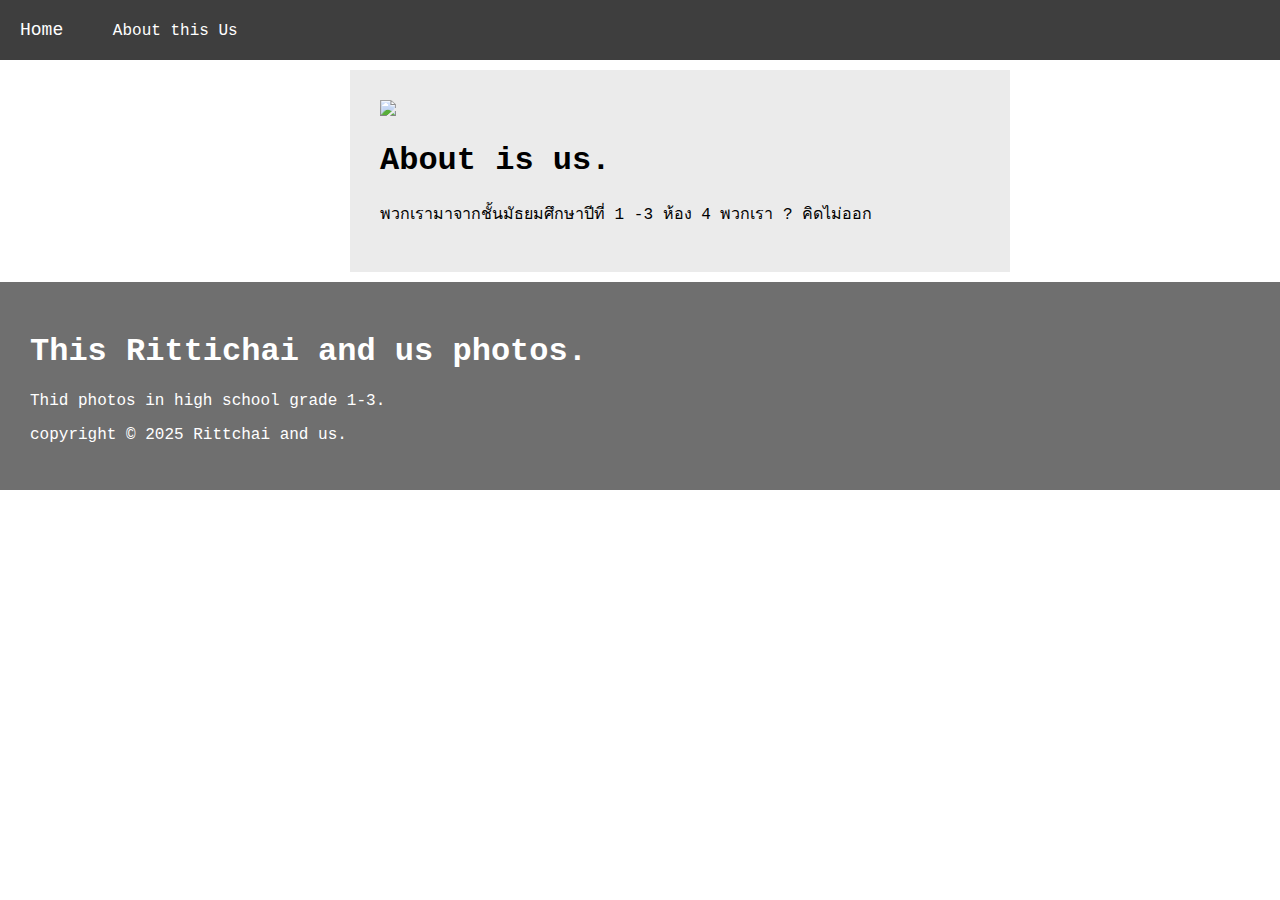
==== index-about.html @ cf042a51 "Add files via upload" ====
<!DOCTYPE html>
<html lang="en">
<head>
    <meta charset="UTF-8">
    <meta name="viewport" content="width=device-width, initial-scale=1.0">
    <title>Document</title>
</head>
<body>
    <!--this is header contener-->
    <header class="menuheader">
        <a class="menuhome" href="index.html">Home</a>
        <a class="menu" href="index-about.html">About this Us</a>
    </header>
    <!--this is center contener page-->
<div class="content">
    <div class="contener">
        <!--add photos in src -->
        <img src="https://getdex.com/blog/content/images/size/w960/2022/09/how-to-be-a-people-person-1662995088.jpg"> 
        <h1>About is us.</h1>
        <p>พวกเรามาจากชั้นมัธยมศึกษาปีที่ 1 -3 ห้อง 4 พวกเรา ? คิดไม่ออก </p>
    </div>
</div>
<!--this is footer contener-->
<footer class="footerken">
    <h1>This Rittichai and us photos.</h1>
    <p>Thid photos in high school grade 1-3. <p>
    <p>copyright © 2025 Rittchai and us.</p>
</footer>
</body>
<link rel="stylesheet" href="style.css">
</html>
---- style.css ----
html,body{
    background-color: rgb(255, 255, 255);
    padding: 0%;
    margin: 0%;
    font-family: 'Courier New', Courier, monospace;
}

header{
    background-color: rgb(62, 62, 62);
}

.menu,.menuhome{
    display: inline-block;
    text-decoration: none;
    color: white;
    padding: 20px;  
}

.menuhome{
    font-size: large;
}

.contener{
    background-color: rgba(77, 77, 77, 0.113);
    padding: 30px;
    display: inline-block;
    text-decoration: none;
    margin: 10px;
}
.content{
    max-width: 600px;
    margin: auto;
}

img {
    width: 600px;
    display: inline-block;
    text-decoration: none;

}

.infobt{
    text-decoration: none;
    color: rgb(255, 255, 255);
    padding: 10px;
    margin: 10px;
    background-color: rgb(75, 75, 75);
}

.footerken{
    background-color: rgb(111, 111, 111);
    padding: 30px;
    margin: 0;
    text-decoration: none;
    color: white;
}

.heros{
    background-color: rgb(75, 75, 75);
    padding: 50px;
    margin: 0px;
    font-size: larger;
    color: white;
}

.infoheros{
    font-size: medium;
    color: white;
}

.herosbutton{
    padding: 10px;
    background-color: rgb(62, 62, 62);
    text-decoration: none;
    color: white;
    margin: 10px;
    display: inline-block;
    
}

.buttonheros{
    padding: 10px;
    margin: 10px;
    display: inline-block;
}

.layoutcontenter{
    display: flex;
    flex-wrap: wrap;
}
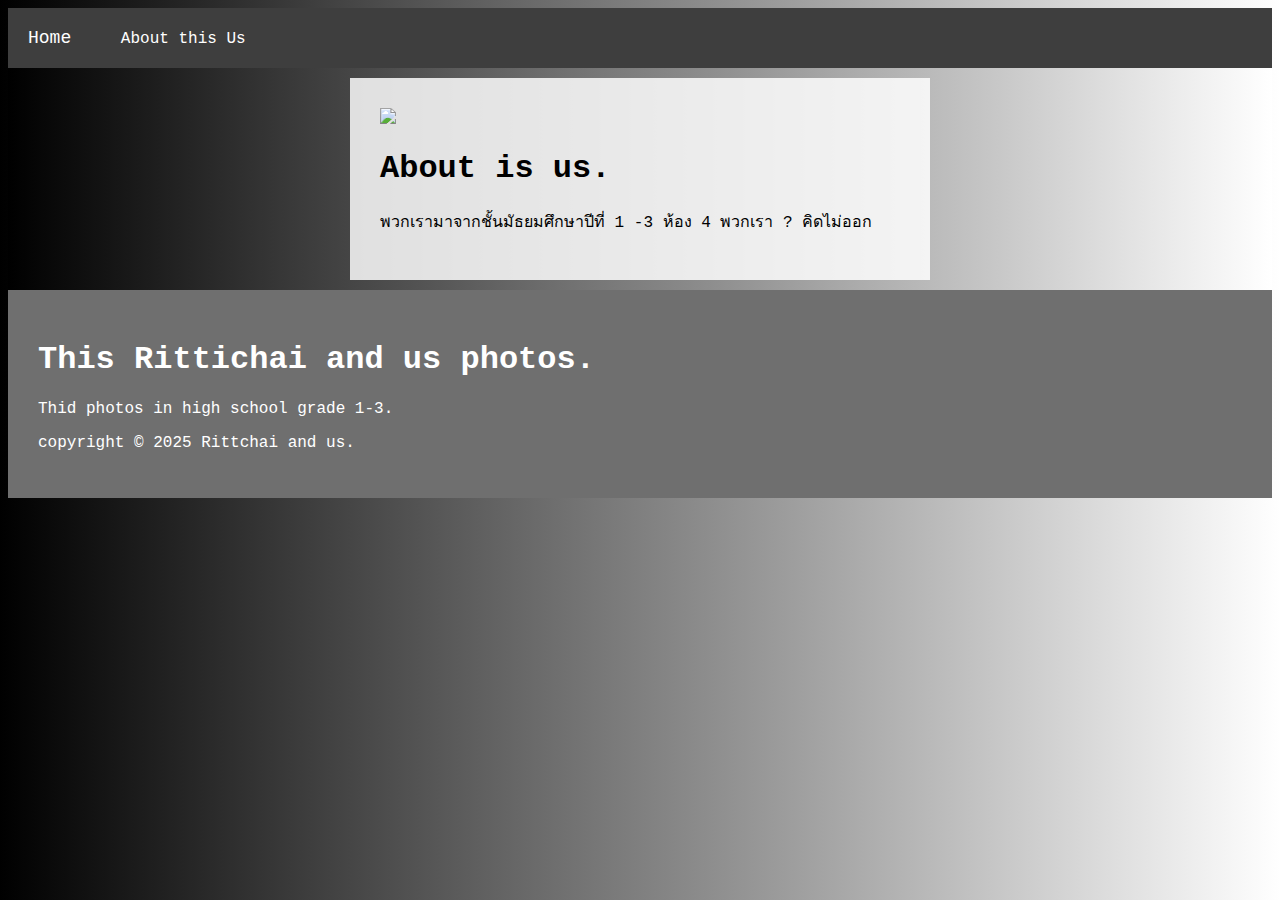
==== commit 547832c4: "Add files via upload" ====
--- a/index-about.html
+++ b/index-about.html
@@ -3,7 +3,7 @@
 <head>
     <meta charset="UTF-8">
     <meta name="viewport" content="width=device-width, initial-scale=1.0">
-    <title>Document</title>
+    <title>About Us</title>
 </head>
 <body>
     <!--this is header contener-->
@@ -28,5 +28,5 @@
 </footer>
 </body>
 <link rel="stylesheet" href="style.css">
-</html>
+</html> 
 
--- a/style.css
+++ b/style.css
@@ -1,7 +1,6 @@
 html,body{
-    background-color: rgb(255, 255, 255);
-    padding: 0%;
-    margin: 0%;
+    background: rgb(0,0,0);
+    background: linear-gradient(90deg, rgba(0,0,0,1) 0%, rgba(255,255,255,1) 100%, rgba(0,212,255,1) 100%);
     font-family: 'Courier New', Courier, monospace;
 }
 
@@ -21,9 +20,8 @@
 }
 
 .contener{
-    background-color: rgba(77, 77, 77, 0.113);
+    background-color: rgba(255, 255, 255, 0.834);
     padding: 30px;
-    display: inline-block;
     text-decoration: none;
     margin: 10px;
 }
@@ -33,9 +31,7 @@
 }
 
 img {
-    width: 600px;
-    display: inline-block;
-    text-decoration: none;
+    width: 100%;
 
 }
 
@@ -89,3 +85,5 @@
     flex-wrap: wrap;
 }
 
+
+
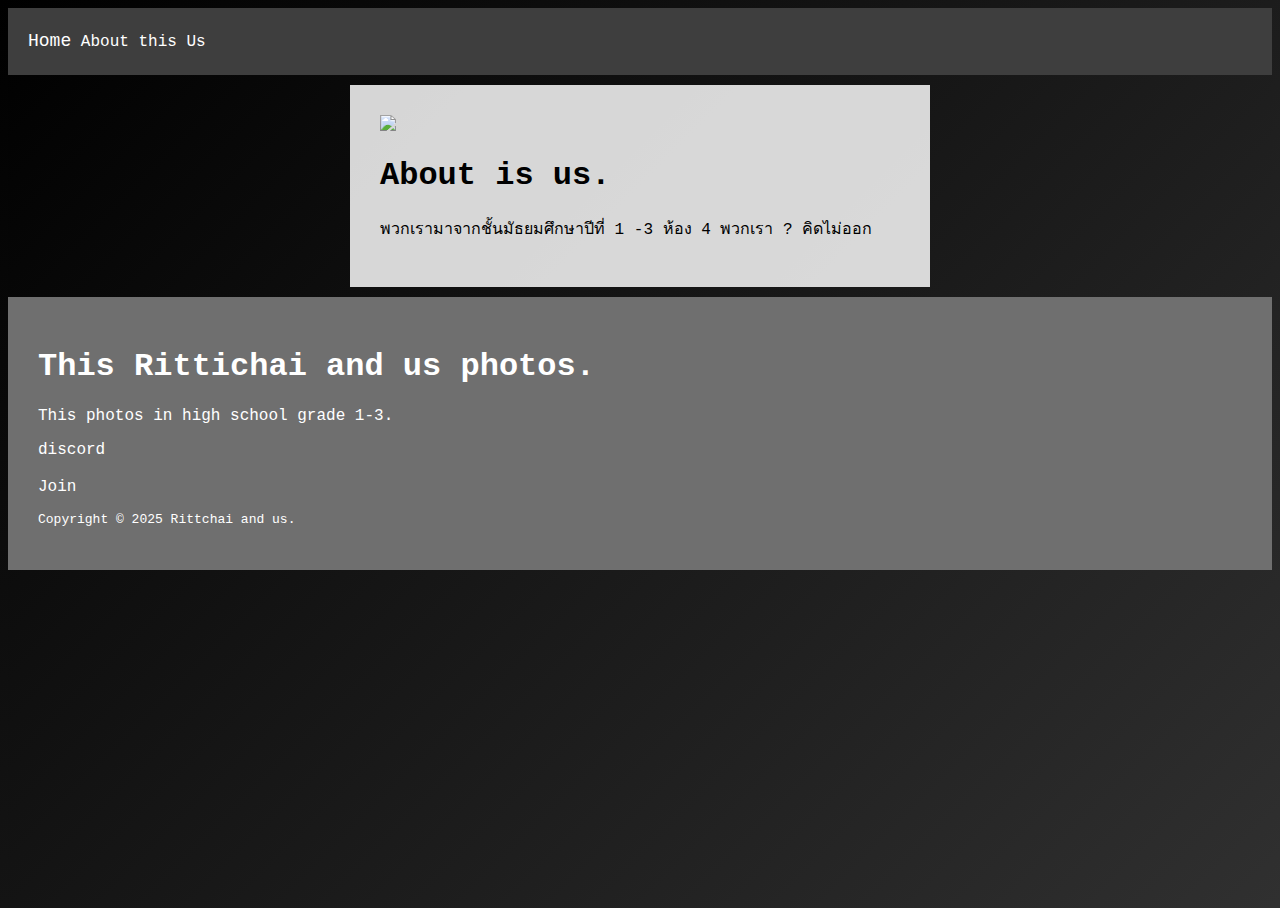
==== commit 052330df: "Add files via upload" ====
--- a/index-about.html
+++ b/index-about.html
@@ -23,8 +23,9 @@
 <!--this is footer contener-->
 <footer class="footerken">
     <h1>This Rittichai and us photos.</h1>
-    <p>Thid photos in high school grade 1-3. <p>
-    <p>copyright © 2025 Rittchai and us.</p>
+    <p>This photos in high school grade 1-3. <p>
+        <p>discord</p> <a href="https://discord.gg/yTg6rkdg">Join</a>
+        <p style="font-size: small;">Copyright © 2025 Rittchai and us.</p>
 </footer>
 </body>
 <link rel="stylesheet" href="style.css">
--- a/style.css
+++ b/style.css
@@ -1,19 +1,47 @@
 html,body{
-    background: rgb(0,0,0);
-    background: linear-gradient(90deg, rgba(0,0,0,1) 0%, rgba(255,255,255,1) 100%, rgba(0,212,255,1) 100%);
+    background: linear-gradient(-45deg, #e8e8e8, #979797, #404040, #000000);
+	background-size: 400% 400%;
+	animation: gradient 15s ease infinite;
+	height: 100vh;
     font-family: 'Courier New', Courier, monospace;
 }
 
+@keyframes gradient {
+	0% {
+		background-position: 0% 50%;
+	}
+	50% {
+		background-position: 100% 50%;
+	}
+	100% {
+		background-position: 0% 50%;
+	}
+}
+
+
 header{
     background-color: rgb(62, 62, 62);
+    padding: 20px;
 }
 
-.menu,.menuhome{
-    display: inline-block;
+a {
+    box-shadow: inset 0 0 0 0 #a8a8a8;
+    color: #a8a8a8;
+    padding: 0 .25rem;
+    margin: 0 -.25rem;
+    transition: color .3s ease-in-out, box-shadow .3s ease-in-out;
+  }
+  a:hover {
+    color: #000000;
+    box-shadow: inset 200px 0 0 0 #a8a8a8;;
+  }
+  
+  a {
+    color: #ffffff;
+    font-size: medium;
+    line-height: 1.5;
     text-decoration: none;
-    color: white;
-    padding: 20px;  
-}
+  }
 
 .menuhome{
     font-size: large;
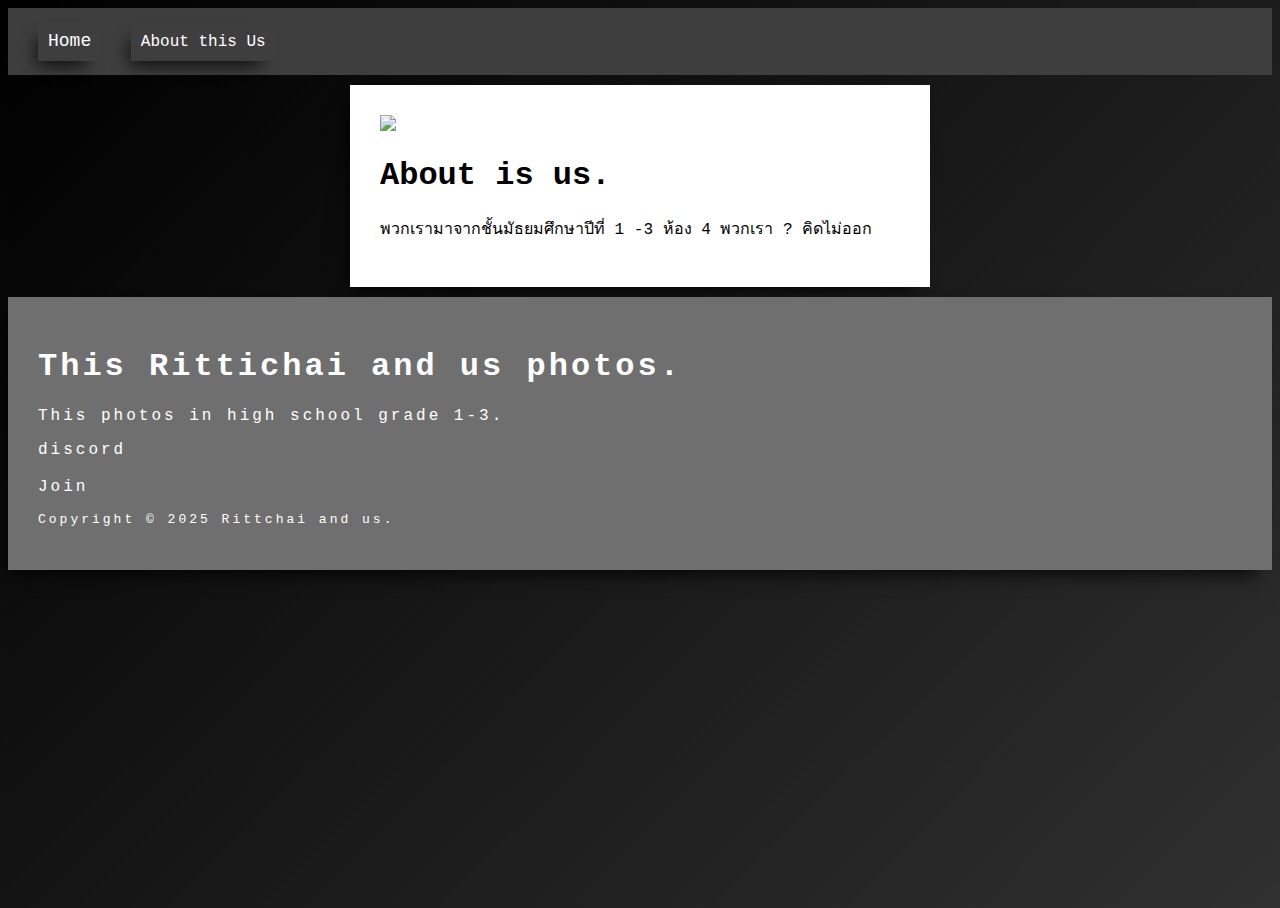
==== commit f4d421d3: "Add files via upload" ====
--- a/index-about.html
+++ b/index-about.html
@@ -28,6 +28,7 @@
         <p style="font-size: small;">Copyright © 2025 Rittchai and us.</p>
 </footer>
 </body>
+<link href="https://cdn.jsdelivr.net/npm/bootstrap@5.0.2/dist/css/bootstrap.min.css" rel="stylesheet" integrity="sha384-EVSTQN3/azprG1Anm3QDgpJLIm9Nao0Yz1ztcQTwFspd3yD65VohhpuuCOmLASjC" crossorigin="anonymous">
 <link rel="stylesheet" href="style.css">
 </html> 
 
--- a/style.css
+++ b/style.css
@@ -22,6 +22,15 @@
 header{
     background-color: rgb(62, 62, 62);
     padding: 20px;
+    
+}
+
+.menu,.menuhome{
+    padding: 10px;
+    margin: 10px;
+    box-shadow: -8px 11px 17px -7px rgba(0,0,0,0.81);
+-webkit-box-shadow: -8px 11px 17px -7px rgba(0,0,0,0.81);
+-moz-box-shadow: -8px 11px 17px -7px rgba(0,0,0,0.81);
 }
 
 a {
@@ -48,10 +57,13 @@
 }
 
 .contener{
-    background-color: rgba(255, 255, 255, 0.834);
+    background-color: rgb(255, 255, 255);
     padding: 30px;
     text-decoration: none;
     margin: 10px;
+    box-shadow: -8px 11px 17px -7px rgba(0,0,0,0.81);
+-webkit-box-shadow: -8px 11px 17px -7px rgba(0,0,0,0.81);
+-moz-box-shadow: -8px 11px 17px -7px rgba(0,0,0,0.81);
 }
 .content{
     max-width: 600px;
@@ -77,19 +89,28 @@
     margin: 0;
     text-decoration: none;
     color: white;
+    letter-spacing: 3px;
+    box-shadow: -8px 11px 17px -7px rgba(0,0,0,0.81);
+-webkit-box-shadow: -8px 11px 17px -7px rgba(0,0,0,0.81);
+-moz-box-shadow: -8px 11px 17px -7px rgba(0,0,0,0.81);
 }
 
 .heros{
-    background-color: rgb(75, 75, 75);
+    background-color: rgb(255, 255, 255);
     padding: 50px;
     margin: 0px;
     font-size: larger;
-    color: white;
+    color: rgb(0, 0, 0);
+    letter-spacing: 3px;
+    box-shadow: -8px 11px 17px -7px rgba(0,0,0,0.81);
+-webkit-box-shadow: -8px 11px 17px -7px rgba(0,0,0,0.81);
+-moz-box-shadow: -8px 11px 17px -7px rgba(0,0,0,0.81);
 }
 
 .infoheros{
     font-size: medium;
-    color: white;
+    color: rgb(0, 0, 0);
+    letter-spacing: 3px;
 }
 
 .herosbutton{
@@ -113,5 +134,3 @@
     flex-wrap: wrap;
 }
 
-
-
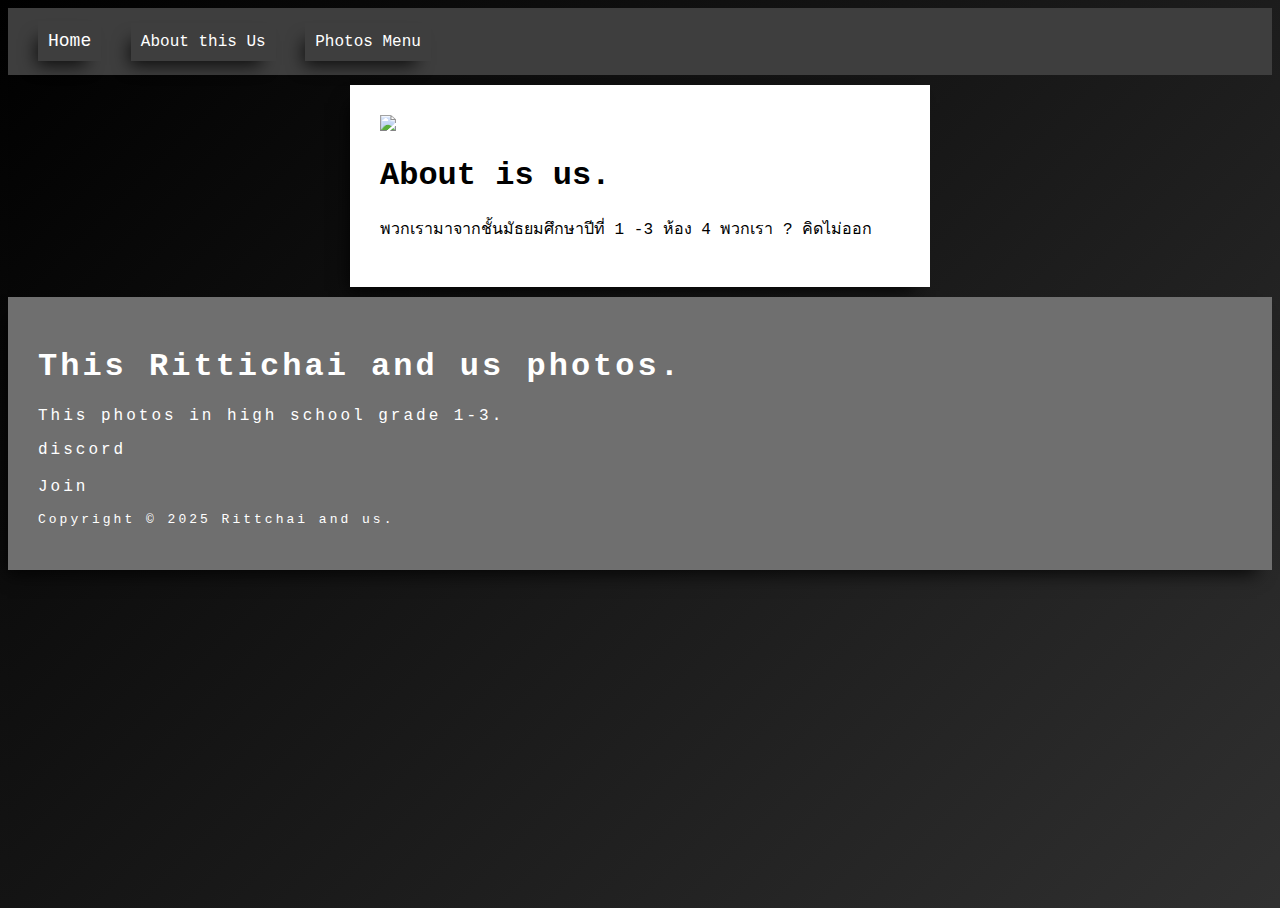
==== commit 62b385ef: "Add files via upload" ====
--- a/index-about.html
+++ b/index-about.html
@@ -10,6 +10,30 @@
     <header class="menuheader">
         <a class="menuhome" href="index.html">Home</a>
         <a class="menu" href="index-about.html">About this Us</a>
+
+        <!--popup webpage-->
+
+        <a class="menu"  href="#demo-modal">Photos Menu</a>
+    </div>
+    <div id="demo-modal" class="modal">
+        <div class="modal__content">
+            <h1>Photos Menu</h1>
+            <div class="buttonheros">
+                <a class="herosbutton" href="indexshow.html">ภาพของโชว์</a>
+                <a class="herosbutton" href="indextan.html">ภาพของธัญ</a>
+                <a class="herosbutton" href="indexken.html">ภาพของเคน</a>
+                <a class="herosbutton" href="indexbus.html">ภาพของบัส</a>
+                <a class="herosbutton" href="indexzoom.html">ภาพของซูม</a>
+                <a class="herosbutton" href="indexfifa.html">ภาพของฟีฟ่า</a>
+                <a class="herosbutton" href="indexfew.html">ภาพของฟิว</a>
+        </div>
+            <div class="modal__footer">
+    
+            <a href="#" class="modal__close">&times;</a>
+        </div>
+        
+    <!--popup webpage end-->
+
     </header>
     <!--this is center contener page-->
 <div class="content">
--- a/style.css
+++ b/style.css
@@ -1,136 +1,248 @@
 html,body{
-    background: linear-gradient(-45deg, #e8e8e8, #979797, #404040, #000000);
-	background-size: 400% 400%;
-	animation: gradient 15s ease infinite;
-	height: 100vh;
-    font-family: 'Courier New', Courier, monospace;
+  background: linear-gradient(-45deg, #e8e8e8, #979797, #404040, #000000);
+background-size: 400% 400%;
+animation: gradient 15s ease infinite;
+height: 100vh;
+  font-family: 'Courier New', Courier, monospace;
 }
 
 @keyframes gradient {
-	0% {
-		background-position: 0% 50%;
-	}
-	50% {
-		background-position: 100% 50%;
-	}
-	100% {
-		background-position: 0% 50%;
-	}
+0% {
+  background-position: 0% 50%;
+}
+50% {
+  background-position: 100% 50%;
+}
+100% {
+  background-position: 0% 50%;
+}
 }
 
 
 header{
-    background-color: rgb(62, 62, 62);
-    padding: 20px;
-    
+  background-color: rgb(62, 62, 62);
+  padding: 20px;
 }
 
 .menu,.menuhome{
-    padding: 10px;
-    margin: 10px;
-    box-shadow: -8px 11px 17px -7px rgba(0,0,0,0.81);
+  padding: 10px;
+  margin: 10px;
+  box-shadow: -8px 11px 17px -7px rgba(0,0,0,0.81);
 -webkit-box-shadow: -8px 11px 17px -7px rgba(0,0,0,0.81);
 -moz-box-shadow: -8px 11px 17px -7px rgba(0,0,0,0.81);
 }
 
 a {
-    box-shadow: inset 0 0 0 0 #a8a8a8;
-    color: #a8a8a8;
-    padding: 0 .25rem;
-    margin: 0 -.25rem;
-    transition: color .3s ease-in-out, box-shadow .3s ease-in-out;
-  }
-  a:hover {
-    color: #000000;
-    box-shadow: inset 200px 0 0 0 #a8a8a8;;
+  box-shadow: inset 0 0 0 0 #a8a8a8;
+  color: #a8a8a8;
+  padding: 0 .25rem;
+  margin: 0 -.25rem;
+  transition: color .3s ease-in-out, box-shadow .3s ease-in-out;
+}
+a:hover {
+  color: #000000;
+  box-shadow: inset 200px 0 0 0 #a8a8a8;;
+}
+
+a {
+  color: #ffffff;
+  font-size: medium;
+  line-height: 1.5;
+  text-decoration: none;
+}
+
+.menuhome{
+  font-size: large;
+}
+
+.contener{
+  background-color: rgb(255, 255, 255);
+  padding: 30px;
+  text-decoration: none;
+  margin: 10px;
+  box-shadow: -8px 11px 17px -7px rgba(0,0,0,0.81);
+-webkit-box-shadow: -8px 11px 17px -7px rgba(0,0,0,0.81);
+-moz-box-shadow: -8px 11px 17px -7px rgba(0,0,0,0.81);
+}
+.content{
+  max-width: 600px;
+  margin: auto;
+}
+
+img {
+  width: 100%;
+
+}
+
+.infobt{
+  text-decoration: none;
+  color: rgb(255, 255, 255);
+  padding: 10px;
+  margin: 10px;
+  background-color: rgb(75, 75, 75);
+}
+
+.footerken{
+  background-color: rgb(111, 111, 111);
+  padding: 30px;
+  margin: 0;
+  text-decoration: none;
+  color: white;
+  letter-spacing: 3px;
+  box-shadow: -8px 11px 17px -7px rgba(0,0,0,0.81);
+-webkit-box-shadow: -8px 11px 17px -7px rgba(0,0,0,0.81);
+-moz-box-shadow: -8px 11px 17px -7px rgba(0,0,0,0.81);
+}
+
+.heros{
+  background-color: rgb(255, 255, 255);
+  padding: 50px;
+  margin: 0px;
+  font-size: larger;
+  color: rgb(0, 0, 0);
+  letter-spacing: 3px;
+  box-shadow: -8px 11px 17px -7px rgba(0,0,0,0.81);
+-webkit-box-shadow: -8px 11px 17px -7px rgba(0,0,0,0.81);
+-moz-box-shadow: -8px 11px 17px -7px rgba(0,0,0,0.81);
+}
+
+.infoheros{
+  font-size: medium;
+  color: rgb(0, 0, 0);
+  letter-spacing: 3px;
+}
+
+.herosbutton{
+  padding: 10px;
+  background-color: rgb(62, 62, 62);
+  text-decoration: none;
+  color: white;
+  margin: 10px;
+  display: inline-block;
+  
+}
+
+.buttonheros{
+  padding: 10px;
+  margin: 10px;
+  display: inline-block;
+}
+
+.layoutcontenter{
+  display: flex;
+  flex-wrap: wrap;
+}
+
+/*heros text animation*/
+
+.herostext {
+  font-size: x-large;
+  color: rgb(0, 0, 0);
+  text-align: left;
+  font-weight: 700;
+}
+
+/* Typewriter effect 1 */
+@keyframes typing {
+  0.0000%, 27.3488% { content: ""; }
+  1.1395%, 26.2093% { content: "F"; }
+  2.2791%, 25.0698% { content: "Fr"; }
+  3.4186%, 23.9302% { content: "Fri"; }
+  4.5581%, 22.7907% { content: "Frie"; }
+  5.6977%, 21.6512% { content: "Frien"; }
+  6.8372%, 20.5116% { content: "Friend"; }
+
+  30.7674%, 51.2791% { content: ""; }
+  31.9070%, 50.1395% { content: "P"; }
+  33.0465%, 49.0000% { content: "Ph"; }
+  34.1860%, 47.8605% { content: "Pho"; }
+  35.3256%, 46.7209% { content: "Phot"; }
+  36.1291%, 45.6134% { content: "Photo"; }
+  37.1291%, 44.6134% { content: "Photos"; }
+}
+
+@keyframes blink {
+  0%, 100% { opacity: 1; }
+  50% { opacity: 0; }
+}
+
+.typewriter {
+  --caret: currentcolor;
+}
+
+.typewriter::before {
+  content: "";
+  animation: typing 13.5s infinite;
+}
+
+.typewriter::after {
+  content: "";
+  border-right: 1px solid var(--caret);
+  animation: blink 0.5s linear infinite;
+}
+
+.typewriter.thick::after {
+  border-right: 1ch solid var(--caret);
+}
+
+.typewriter.nocaret::after {
+  border-right: 0;
+}
+
+
+@media (prefers-reduced-motion) {
+  .typewriter::after {
+    animation: none;
   }
   
-  a {
-    color: #ffffff;
-    font-size: medium;
-    line-height: 1.5;
-    text-decoration: none;
+  @keyframes sequencePopup {
+    0%, 100% { content: "Friends"; }
+    25% { content: "Photos"; }
+
   }
 
-.menuhome{
-    font-size: large;
-}
-
-.contener{
-    background-color: rgb(255, 255, 255);
-    padding: 30px;
-    text-decoration: none;
-    margin: 10px;
-    box-shadow: -8px 11px 17px -7px rgba(0,0,0,0.81);
--webkit-box-shadow: -8px 11px 17px -7px rgba(0,0,0,0.81);
--moz-box-shadow: -8px 11px 17px -7px rgba(0,0,0,0.81);
-}
-.content{
-    max-width: 600px;
-    margin: auto;
-}
-
-img {
-    width: 100%;
-
-}
-
-.infobt{
-    text-decoration: none;
-    color: rgb(255, 255, 255);
-    padding: 10px;
-    margin: 10px;
-    background-color: rgb(75, 75, 75);
-}
-
-.footerken{
-    background-color: rgb(111, 111, 111);
-    padding: 30px;
-    margin: 0;
-    text-decoration: none;
-    color: white;
-    letter-spacing: 3px;
-    box-shadow: -8px 11px 17px -7px rgba(0,0,0,0.81);
--webkit-box-shadow: -8px 11px 17px -7px rgba(0,0,0,0.81);
--moz-box-shadow: -8px 11px 17px -7px rgba(0,0,0,0.81);
-}
-
-.heros{
-    background-color: rgb(255, 255, 255);
-    padding: 50px;
-    margin: 0px;
-    font-size: larger;
-    color: rgb(0, 0, 0);
-    letter-spacing: 3px;
-    box-shadow: -8px 11px 17px -7px rgba(0,0,0,0.81);
--webkit-box-shadow: -8px 11px 17px -7px rgba(0,0,0,0.81);
--moz-box-shadow: -8px 11px 17px -7px rgba(0,0,0,0.81);
-}
-
-.infoheros{
-    font-size: medium;
-    color: rgb(0, 0, 0);
-    letter-spacing: 3px;
-}
-
-.herosbutton{
-    padding: 10px;
-    background-color: rgb(62, 62, 62);
-    text-decoration: none;
-    color: white;
-    margin: 10px;
-    display: inline-block;
-    
-}
-
-.buttonheros{
-    padding: 10px;
-    margin: 10px;
-    display: inline-block;
-}
-
-.layoutcontenter{
-    display: flex;
-    flex-wrap: wrap;
-}
-
+  .typewriter::before {
+    content: "developer";
+    animation: sequencePopup 12s linear infinite;
+  }
+}
+
+
+.modal {
+  visibility: hidden;
+  opacity: 0;
+  position: absolute;
+  top: 0;
+  right: 0;
+  bottom: 0;
+  left: 0;
+  display: flex;
+  align-items: center;
+  justify-content: center;
+  background-color: #0000003b;
+}
+
+.modal:target {
+  visibility: visible;
+  opacity: 1;
+}
+
+.modal__content {
+  border-radius: 4px;
+  position: relative;
+  width: 500px;
+  max-width: 90%;
+  background: #fff;
+  padding: 1em 2em;
+}
+
+
+.modal__close {
+  position: absolute;
+  top: 10px;
+  right: 10px;
+  color: #585858;
+  text-decoration: none;
+  font-size: 50px;
+  padding: 10px;
+}